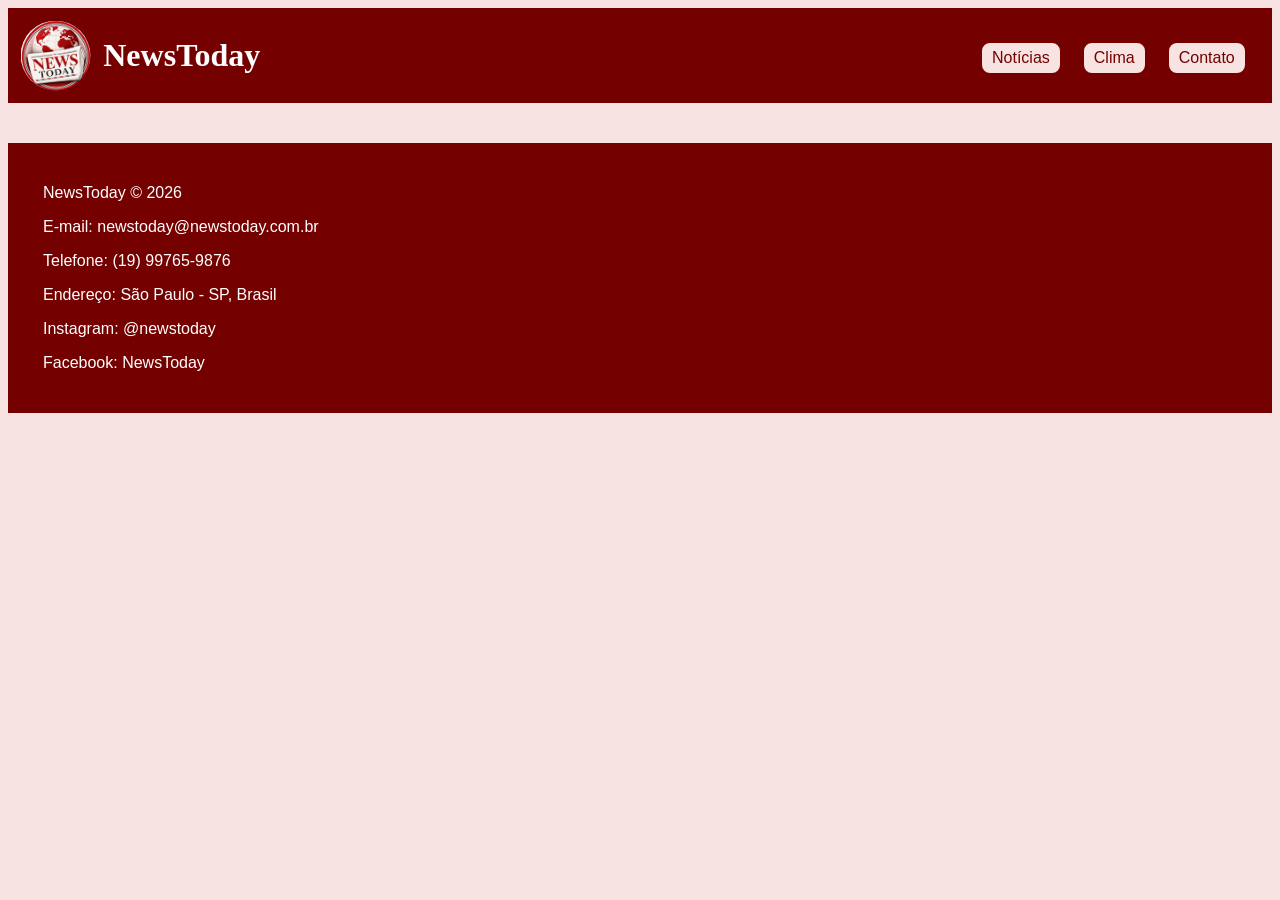
==== index.html @ 66477662 "SA03" ====
<!DOCTYPE html>
<html lang="pt-br">

<head>
    <meta charset="UTF-8">
    <meta name="viewport" content="width=device-width, initial-scale=1.0">
    <title>NewsToday</title>
    <link rel="stylesheet" href="estilo.css">
    <link rel="icon" href="imagens/logo2.png" type="image/png">
</head>

<body>
    <header>
        <img src="imagens/logo.png" alt="News Today" class="logo">
        <h1 class="titulo">NewsToday</h1>
        <!-- menu -->
        <nav class="menu">
            <a id="botao" href="index.html">Notícias</a>
            <a id="botao" href="clima.html">Clima</a>
            <a id="botao" href="contato.html">Contato</a>
        </nav>
    </header>

    <main>
        <section id="conteudo"></section>
    </main>
    
    <!-- Rodapé -->
    <footer>
        <p>NewsToday © 2026</p>
        <p>E-mail: newstoday@newstoday.com.br</p>
        <p>Telefone: (19) 99765-9876</p>
        <p>Endereço: São Paulo - SP, Brasil</p>
        <p>Instagram: @newstoday</p>
        <p>Facebook: NewsToday</p>
    </footer>
    <script src="script.js"></script>
</body>
</html>
---- estilo.css ----
body{
    background-color: #f8e3e3;
}

header{
    background-color: #740000;
    display: flex;
    align-items: center;
}

.logo{
    width: 70px;
    height: 70px;
    border-radius: 50%;
    padding: 1%;
}

.titulo{
    font-family: Georgia, serif;
    color: white;
}

.menu{
    display: flex;
    margin-left: auto;
    gap: 20px;
    padding-right: 2%;
}

.link_menu:hover{
    display: flex;
    justify-content:center;
    align-items: center;
    background-color: #f8e3e3;
    color:#740000; 
    padding: 2px;
    border-radius: 5px;
}

.link_menu:active{
    border: 2px solid #f8e3e3;
    background-color: #740000;
    color: #f8e3e3;
}

h2, h3{
    color: #740000;
    display: flex;
    justify-content: center;
    font-family: Georgia, serif;
    text-align: center;
}

#noticia{
    display: block;
    justify-self: center;
    border-radius: 20px;
    padding: 15px;
    box-shadow: 0 2px 8px rgba(0,0,0,0.1);
    background-color: white;
    width: 50%;
    height: auto;
    margin: 20px;
}

img{
    width: 500px;
    border-radius: 5%;
    display: flex;
    justify-self: center;
}

p{
    font-family: Arial, sans-serif;
    display: flex;
    text-align: justify;
    padding-left: 10px;
    padding-right: 10px;
}

#botao, #buscar{
    border-radius: 10px;
    border: 2px solid #740000;
    display: flex;
    justify-self: center;
    background-color: #f8e3e3;
    font-family: Arial, sans-serif;
    height: 30px;
    color:black;
    align-items: center;
    font-size: medium;
    padding-left: 10px;
    padding-right: 10px;
    text-decoration: none;
    margin-top: 5px;
}

#clima{
    display: block;
    justify-self: center;
    border-radius: 20px;
    padding: 15px;
    box-shadow: 0 2px 8px rgba(0,0,0,0.1);
    background-color: white;
    width: 20%;
    height: auto;
    margin: 20px;
    margin-bottom: 5%;
}

#botao, #buscar:hover{
    display: flex;
    justify-content:center;
    background-color: #740000;
    color: white;
}

#botao, #buscar:active{
    display: flex;
    justify-content:center;
    background-color: #f8e3e3;
    color:#740000;
}

footer{
    background-color: #740000;
    color: white;
    font-family: Arial, sans-serif;
    display: block;
    text-align: center;
    justify-items: center;
    padding: 25px;
    margin-top: 40px;
}

.botao_contato{
    border-radius: 10px;
    border: 2px solid #36ff57;
    display: flex;
    justify-self: center;
    color: black;
    background-color: #d5ffd2;
    font-family: Arial, sans-serif;
    height: 25px;
    align-items: center;
    font-size: medium;
    padding: 5px;
}

.botao_contato:hover{
    border-radius: 10px;
    display: flex;
    justify-self: center;
    color: white;
    background-color: #36ff57;
    font-family: Arial, sans-serif;
    height: 25px;
    align-items: center;
    font-size: medium;
    padding: 5px;
}

.botao_contato:active{
    background-color: #d5ffd2;
}

.contato{
    font-family: Arial, sans-serif;
    display: flex;
    text-align: center;
    justify-content: center;
    padding-left: 10px;
    padding-right: 10px;
    font-size: medium;
}

/* Media query - Tablets */
@media (min-width: 768px) and (max-width:1023px) {
    header{
        display: flex;
        flex-direction: column;
        align-items: center;
        text-align: center;
    }

    .menu {
        display: flex;
        justify-content: center;
        align-items: center;
        margin: 0;
        padding: 0;
    }

    .link_menu{
        display: flex;
        font-size: x-large;
        padding-bottom: 5%;
        align-items: center;
        text-align: center;
    }

    .destaque{
        width: 85%;
    }

    .imagem {
        width: 70%;
        border-radius: 5%;
        display: flex;
        justify-self: center;
    }

    .descricao{
        font-size: larger;
    }

    .autor{
        font-size: larger;
    }

    .data{
        font-size: larger;
    }

    .titulo_noticia{
        font-size:x-large;
    }

    .recentes{
        width: 70%;
    }

    .img_recente{
        width: 90%;
        border-radius: 5%;
        display: flex;
        justify-self: center;
    }
    
    .botao{
        height: 30px;
        font-size: 22px;
    }

    .botao:hover{
        height: 35px;
        width: 95px;
    }

    .botao:active{
        width: 95px;
        height: 35px;
    } 

    .esporte{
        font-size: 22px;
    }

    .tech{
        font-size: 22px;
    }

    .economia{
        font-size: 22px;
    }

    footer{
        font-size: larger;
    }

    .botao_contato{
        height: 30px;
        font-size: 22px;
    }

    .botao_contato:hover{
        height: 35px;
        width: 100px;
        font-size: 22px;
    }

    .contato{
        font-size: larger;
    }

    h3{
        font-size: 22px;
        text-align: center;
    }
}

/* Media Query - Celular */ 
@media (max-width: 767px) {
   header{
        display: flex;
        flex-direction: column;
        align-items: center;
        text-align: center;
    }

    .menu {
        display: flex;
        justify-content: center;
        align-items: center;
        flex-wrap: wrap;
        margin: 0;
        padding: 0;
    }

    .link_menu{
        display: flex;
        font-size: x-large;
        padding-bottom: 5%;
        align-items: center;
        text-align: center;
    }

    .destaque{
        width: 85%;
    }

    .imagem {
        width: 70%;
        border-radius: 5%;
        display: flex;
        justify-self: center;
    }

    .descricao{
        font-size: larger;
    }

    .autor{
        font-size: larger;
    }

    .data{
        font-size: larger;
    }

    .titulo_noticia{
        font-size:x-large;
    }

    .recentes{
        width: 70%;
    }

    .img_recente{
        width: 90%;
        border-radius: 5%;
        display: flex;
        justify-self: center;
    }
    
    .botao{
        height: 30px;
        font-size: 22px;
    }

    .botao:hover{
        height: 35px;
        width: 95px;
    }

    .botao:active{
        width: 95px;
        height: 35px;
    } 

    .esporte{
        font-size: 22px;
    }

    .tech{
        font-size: 22px;
    }

    .economia{
        font-size: 22px;
    }

    footer{
        font-size: larger;
    }

    .botao_contato{
        height: 30px;
        font-size: 22px;
    }

    .botao_contato:hover{
        height: 35px;
        width: 100px;
        font-size: 22px;
    }

    .contato{
        font-size: larger;
    }

    h3{
        font-size: 22px;
        text-align: center;
    }

    h2{
        text-align: center;
    }
}
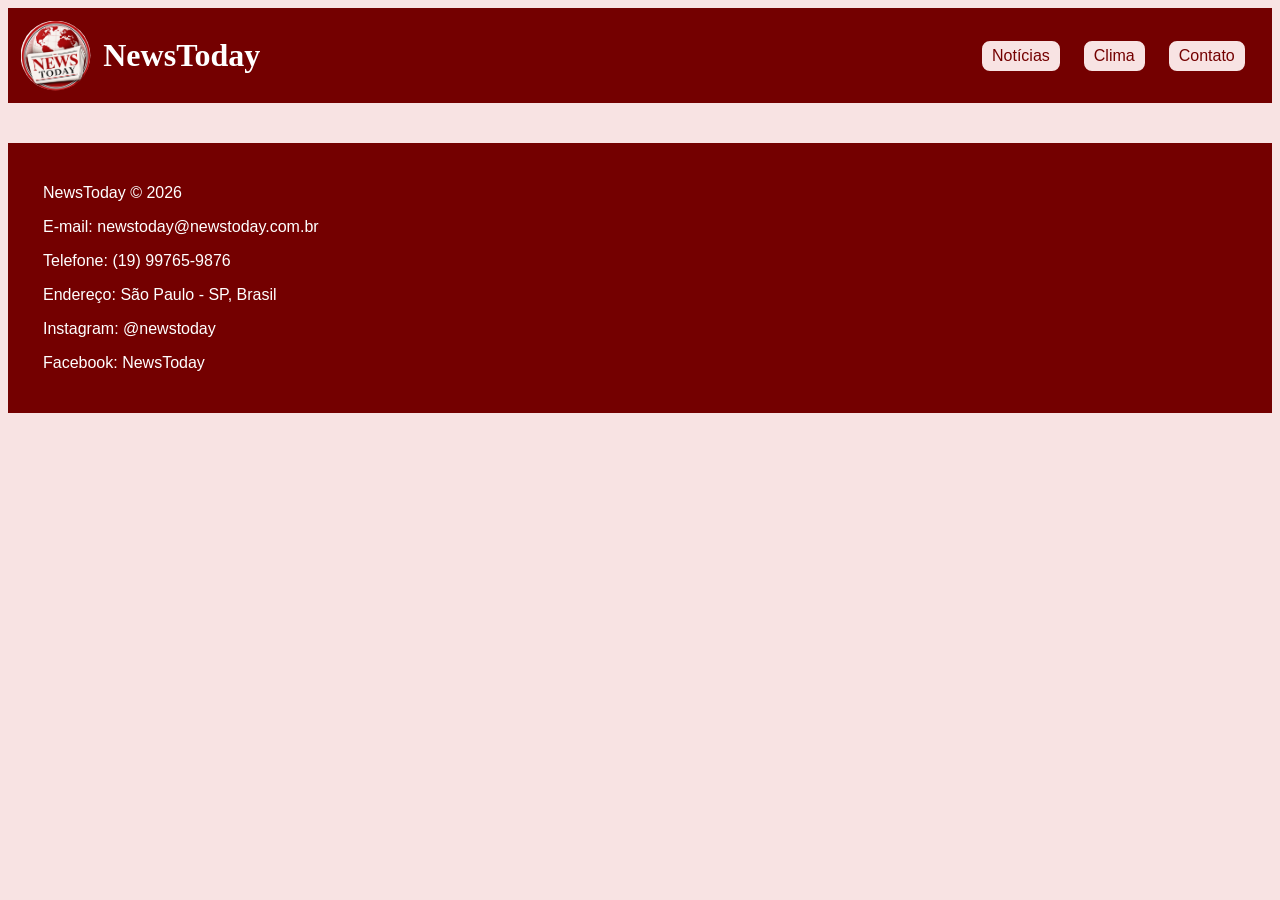
==== commit 08da09d9: "SA03 finalizada" ====
--- a/index.html
+++ b/index.html
@@ -8,9 +8,9 @@
     <link rel="stylesheet" href="estilo.css">
     <link rel="icon" href="imagens/logo2.png" type="image/png">
 </head>
-
 <body>
     <header>
+        <!-- Logo da News Today -->
         <img src="imagens/logo.png" alt="News Today" class="logo">
         <h1 class="titulo">NewsToday</h1>
         <!-- menu -->
@@ -22,6 +22,7 @@
     </header>
 
     <main>
+        <!-- Essa section irá receber as notícias da API -->
         <section id="conteudo"></section>
     </main>
     
--- a/estilo.css
+++ b/estilo.css
@@ -1,49 +1,34 @@
-body{
+body {
     background-color: #f8e3e3;
 }
 
-header{
+header {
     background-color: #740000;
     display: flex;
     align-items: center;
 }
 
-.logo{
+.logo {
     width: 70px;
     height: 70px;
     border-radius: 50%;
     padding: 1%;
 }
 
-.titulo{
+.titulo {
     font-family: Georgia, serif;
     color: white;
 }
 
-.menu{
+.menu {
     display: flex;
     margin-left: auto;
     gap: 20px;
     padding-right: 2%;
 }
 
-.link_menu:hover{
-    display: flex;
-    justify-content:center;
-    align-items: center;
-    background-color: #f8e3e3;
-    color:#740000; 
-    padding: 2px;
-    border-radius: 5px;
-}
-
-.link_menu:active{
-    border: 2px solid #f8e3e3;
-    background-color: #740000;
-    color: #f8e3e3;
-}
-
-h2, h3{
+h2,
+h3 {
     color: #740000;
     display: flex;
     justify-content: center;
@@ -51,26 +36,38 @@
     text-align: center;
 }
 
-#noticia{
+.conteudo_contato {
     display: block;
     justify-self: center;
     border-radius: 20px;
     padding: 15px;
-    box-shadow: 0 2px 8px rgba(0,0,0,0.1);
+    box-shadow: 0 2px 8px rgba(0, 0, 0, 0.1);
     background-color: white;
     width: 50%;
     height: auto;
     margin: 20px;
 }
 
-img{
-    width: 500px;
+#noticia {
+    display: block;
+    justify-self: center;
+    border-radius: 20px;
+    padding: 15px;
+    box-shadow: 0 2px 8px rgba(0, 0, 0, 0.1);
+    background-color: white;
+    width: 50%;
+    height: auto;
+    margin: 20px;
+}
+
+img {
+    width: 80%;
     border-radius: 5%;
     display: flex;
     justify-self: center;
 }
 
-p{
+p {
     font-family: Arial, sans-serif;
     display: flex;
     text-align: justify;
@@ -78,29 +75,12 @@
     padding-right: 10px;
 }
 
-#botao, #buscar{
-    border-radius: 10px;
-    border: 2px solid #740000;
-    display: flex;
-    justify-self: center;
-    background-color: #f8e3e3;
-    font-family: Arial, sans-serif;
-    height: 30px;
-    color:black;
-    align-items: center;
-    font-size: medium;
-    padding-left: 10px;
-    padding-right: 10px;
-    text-decoration: none;
-    margin-top: 5px;
-}
-
-#clima{
+#clima {
     display: block;
     justify-self: center;
     border-radius: 20px;
     padding: 15px;
-    box-shadow: 0 2px 8px rgba(0,0,0,0.1);
+    box-shadow: 0 2px 8px rgba(0, 0, 0, 0.1);
     background-color: white;
     width: 20%;
     height: auto;
@@ -108,21 +88,39 @@
     margin-bottom: 5%;
 }
 
-#botao, #buscar:hover{
-    display: flex;
-    justify-content:center;
+#botao, #buscar {
+    border-radius: 10px;
+    border: 2px solid #740000;
+    display: flex;
+    justify-self: center;
+    background-color: #f8e3e3;
+    font-family: Arial, sans-serif;
+    height: 30px;
+    color: black;
+    align-items: center;
+    font-size: medium;
+    padding-left: 10px;
+    padding-right: 10px;
+    text-decoration: none;
+    margin-top: 5px;
+    margin-bottom: 5px;
+}
+
+#botao, #buscar:hover {
+    display: flex;
+    justify-content: center;
     background-color: #740000;
     color: white;
 }
 
-#botao, #buscar:active{
-    display: flex;
-    justify-content:center;
+#botao, #buscar:active {
+    display: flex;
+    justify-content: center;
     background-color: #f8e3e3;
-    color:#740000;
-}
-
-footer{
+    color: #740000;
+}
+
+footer {
     background-color: #740000;
     color: white;
     font-family: Arial, sans-serif;
@@ -133,8 +131,9 @@
     margin-top: 40px;
 }
 
-.botao_contato{
+.botao_contato {
     border-radius: 10px;
+    text-decoration: none;
     border: 2px solid #36ff57;
     display: flex;
     justify-self: center;
@@ -147,7 +146,7 @@
     padding: 5px;
 }
 
-.botao_contato:hover{
+.botao_contato:hover {
     border-radius: 10px;
     display: flex;
     justify-self: center;
@@ -160,11 +159,11 @@
     padding: 5px;
 }
 
-.botao_contato:active{
+.botao_contato:active {
     background-color: #d5ffd2;
 }
 
-.contato{
+.contato {
     font-family: Arial, sans-serif;
     display: flex;
     text-align: center;
@@ -176,7 +175,11 @@
 
 /* Media query - Tablets */
 @media (min-width: 768px) and (max-width:1023px) {
-    header{
+    p {
+        font-size: large;
+    }
+
+    header {
         display: flex;
         flex-direction: column;
         align-items: center;
@@ -191,107 +194,60 @@
         padding: 0;
     }
 
-    .link_menu{
-        display: flex;
-        font-size: x-large;
-        padding-bottom: 5%;
-        align-items: center;
-        text-align: center;
-    }
-
-    .destaque{
-        width: 85%;
-    }
-
-    .imagem {
-        width: 70%;
-        border-radius: 5%;
-        display: flex;
-        justify-self: center;
-    }
-
-    .descricao{
-        font-size: larger;
-    }
-
-    .autor{
-        font-size: larger;
-    }
-
-    .data{
-        font-size: larger;
-    }
-
-    .titulo_noticia{
-        font-size:x-large;
-    }
-
-    .recentes{
-        width: 70%;
-    }
-
-    .img_recente{
-        width: 90%;
-        border-radius: 5%;
-        display: flex;
-        justify-self: center;
-    }
-    
-    .botao{
+    footer {
+        font-size: larger;
+    }
+
+    .botao_contato {
         height: 30px;
         font-size: 22px;
     }
 
-    .botao:hover{
-        height: 35px;
-        width: 95px;
-    }
-
-    .botao:active{
-        width: 95px;
-        height: 35px;
-    } 
-
-    .esporte{
-        font-size: 22px;
-    }
-
-    .tech{
-        font-size: 22px;
-    }
-
-    .economia{
-        font-size: 22px;
-    }
-
-    footer{
-        font-size: larger;
-    }
-
-    .botao_contato{
-        height: 30px;
-        font-size: 22px;
-    }
-
-    .botao_contato:hover{
+    .botao_contato:hover {
         height: 35px;
         width: 100px;
         font-size: 22px;
     }
 
-    .contato{
-        font-size: larger;
-    }
-
-    h3{
-        font-size: 22px;
-        text-align: center;
-    }
-}
-
-/* Media Query - Celular */ 
+    .contato {
+        font-size: larger;
+    }
+
+    h3 {
+        font-size: 22px;
+        text-align: center;
+    }
+
+    #clima {
+        width: 70%;
+    }
+
+    #buscar{
+        width: 50%;
+        justify-content: center;
+        height: auto;
+        padding: 4px;
+    }
+}
+
+/* Media Query - Celular */
 @media (max-width: 767px) {
-   header{
+    p {
+        font-size: large;
+    }
+
+    #buscar{
+        width: 50%;
+        justify-content: center;
+        height: auto;
+        padding: 4px;
+    }
+
+    #clima {
+        width: 80%;
+    }
+
+    header {
         display: flex;
         flex-direction: column;
         align-items: center;
@@ -307,104 +263,31 @@
         padding: 0;
     }
 
-    .link_menu{
-        display: flex;
-        font-size: x-large;
-        padding-bottom: 5%;
-        align-items: center;
-        text-align: center;
-    }
-
-    .destaque{
-        width: 85%;
-    }
-
-    .imagem {
-        width: 70%;
-        border-radius: 5%;
-        display: flex;
-        justify-self: center;
-    }
-
-    .descricao{
-        font-size: larger;
-    }
-
-    .autor{
-        font-size: larger;
-    }
-
-    .data{
-        font-size: larger;
-    }
-
-    .titulo_noticia{
-        font-size:x-large;
-    }
-
-    .recentes{
-        width: 70%;
-    }
-
-    .img_recente{
-        width: 90%;
-        border-radius: 5%;
-        display: flex;
-        justify-self: center;
-    }
-    
-    .botao{
+    footer {
+        font-size: larger;
+    }
+
+    .botao_contato {
         height: 30px;
         font-size: 22px;
     }
 
-    .botao:hover{
-        height: 35px;
-        width: 95px;
-    }
-
-    .botao:active{
-        width: 95px;
-        height: 35px;
-    } 
-
-    .esporte{
-        font-size: 22px;
-    }
-
-    .tech{
-        font-size: 22px;
-    }
-
-    .economia{
-        font-size: 22px;
-    }
-
-    footer{
-        font-size: larger;
-    }
-
-    .botao_contato{
-        height: 30px;
-        font-size: 22px;
-    }
-
-    .botao_contato:hover{
+    .botao_contato:hover {
         height: 35px;
         width: 100px;
         font-size: 22px;
     }
 
-    .contato{
-        font-size: larger;
-    }
-
-    h3{
-        font-size: 22px;
-        text-align: center;
-    }
-
-    h2{
+    .contato {
+        font-size: larger;
+    }
+
+    h3 {
+        font-size: 22px;
+        text-align: center;
+    }
+
+    h2 {
         text-align: center;
     }
 }
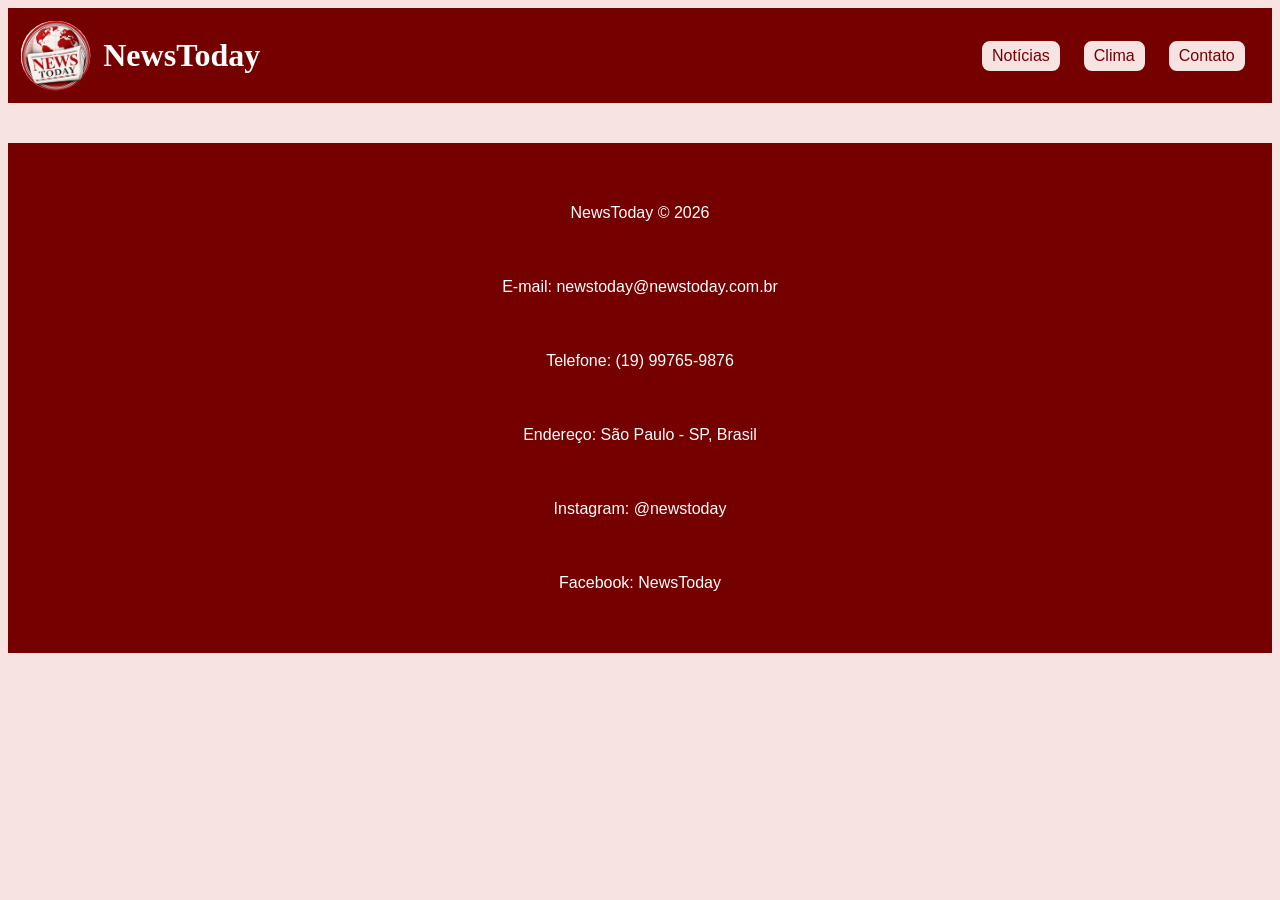
==== commit 7956034a: "SA03 - responsividade" ====
--- a/index.html
+++ b/index.html
@@ -28,12 +28,12 @@
     
     <!-- Rodapé -->
     <footer>
-        <p>NewsToday © 2026</p>
-        <p>E-mail: newstoday@newstoday.com.br</p>
-        <p>Telefone: (19) 99765-9876</p>
-        <p>Endereço: São Paulo - SP, Brasil</p>
-        <p>Instagram: @newstoday</p>
-        <p>Facebook: NewsToday</p>
+        <p id="rodape">NewsToday © 2026</p>
+        <p id="rodape">E-mail: newstoday@newstoday.com.br</p>
+        <p id="rodape">Telefone: (19) 99765-9876</p>
+        <p id="rodape">Endereço: São Paulo - SP, Brasil</p>
+        <p id="rodape">Instagram: @newstoday</p>
+        <p id="rodape">Facebook: NewsToday</p>
     </footer>
     <script src="script.js"></script>
 </body>
--- a/estilo.css
+++ b/estilo.css
@@ -27,8 +27,7 @@
     padding-right: 2%;
 }
 
-h2,
-h3 {
+h2,h3 {
     color: #740000;
     display: flex;
     justify-content: center;
@@ -73,6 +72,12 @@
     text-align: justify;
     padding-left: 10px;
     padding-right: 10px;
+}
+
+#resultadoClima{
+    text-align: center;
+    justify-content: center;
+    justify-items: center;
 }
 
 #clima {
@@ -171,6 +176,16 @@
     padding-left: 10px;
     padding-right: 10px;
     font-size: medium;
+    flex-wrap: wrap;
+}
+
+#rodape {
+    display: flex;
+    justify-content: center;
+    padding: 20px;
+    color: white;
+    font-family: Arial, sans-serif;
+    text-align: center;
 }
 
 /* Media query - Tablets */
@@ -228,10 +243,30 @@
         height: auto;
         padding: 4px;
     }
+
+    #noticia {
+        width: 60%;
+    }
+
+    img {
+        width: 90%;
+    }
 }
 
 /* Media Query - Celular */
 @media (max-width: 767px) {
+    .conteudo_contato {
+        width: 90%;
+    }
+
+    #noticia {
+        width: 70%;
+    }
+
+    img {
+        width: 90%;
+    }
+
     p {
         font-size: large;
     }
